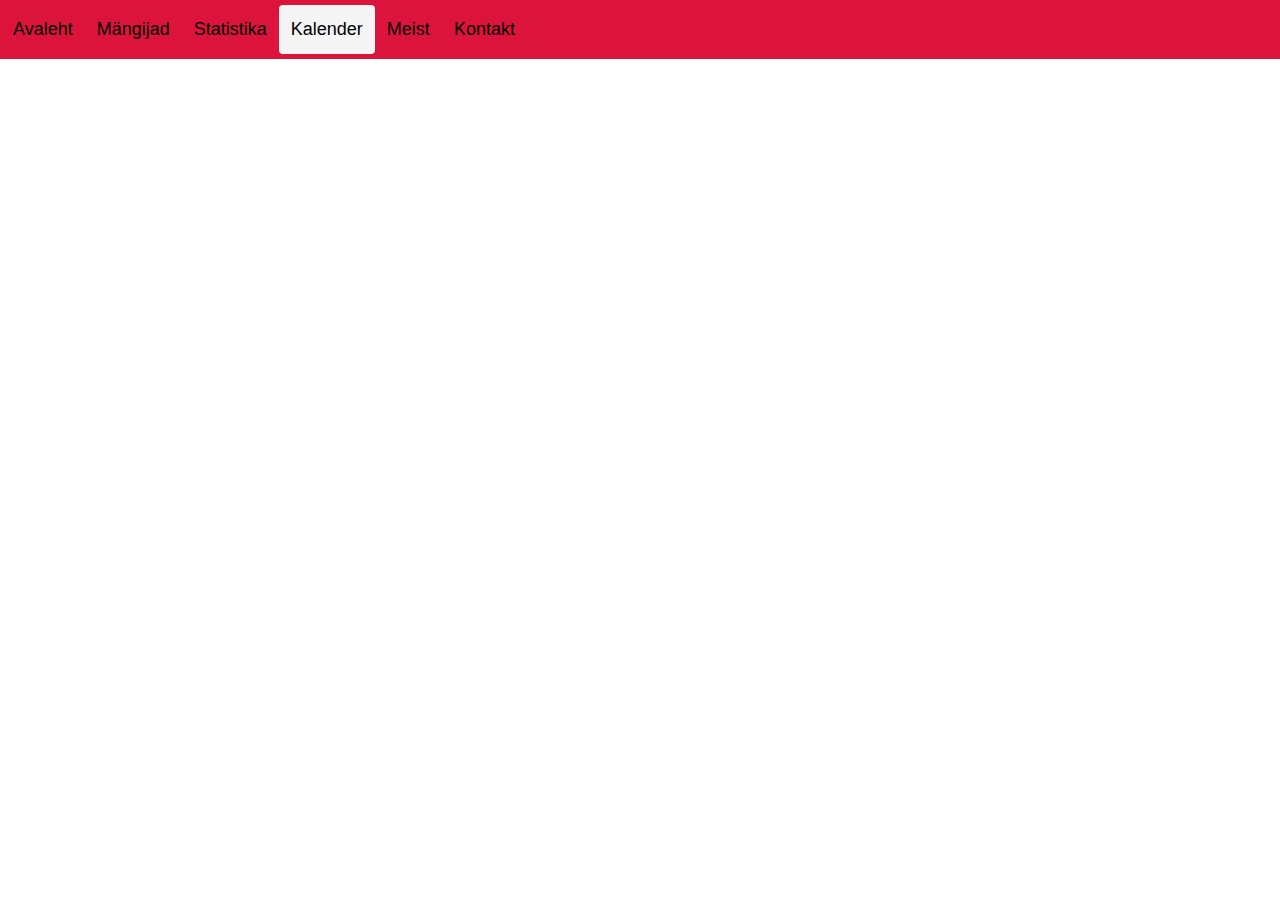
==== kalender.html @ 983c7ddd "Add files via upload" ====
<!DOCTYPE html>
<html>
<head>
<meta name="viewport" content="width=device-width, initial-scale=1">
<style>
* {box-sizing: border-box;}

body { 
  margin: 0;
  font-family: Arial, Helvetica, sans-serif;
}

.header {
  overflow: hidden;
  background-color: crimson;
  padding: 5px 1px;
}

.header a {
  float: left;
  color: black;
  text-align: center;
  padding: 12px;
  text-decoration: none;
  font-size: 18px; 
  line-height: 25px;
  border-radius: 4px;
}

.header a.logo {
  font-size: 25px;
  font-weight: bold;
}

.header a:hover {
  background-color: #ddd;
  color: black;
}

.header a.active {
  background-color:whitesmoke;
  color: black;
}

.header-right {
  float: right;
}

@media screen and (max-width: 500px) {
  .header a {
    float: none;
    display: block;
    text-align: left;
  }
  .header-right {
    float: none;
  }
</style>
</head>
<body>
  <div class="header">
    <a href="index.html">Avaleht</a>
    <a href="players.html">Mängijad</a>
      <a href="statistics.html">Statistika</a>
    <a class="active" href="kalender.html">Kalender</a>
    <a href="meist.html">Meist</a>
    <a href="kontakt.html">Kontakt</a>
  </div>

<div style="padding-left:10px">
</div>
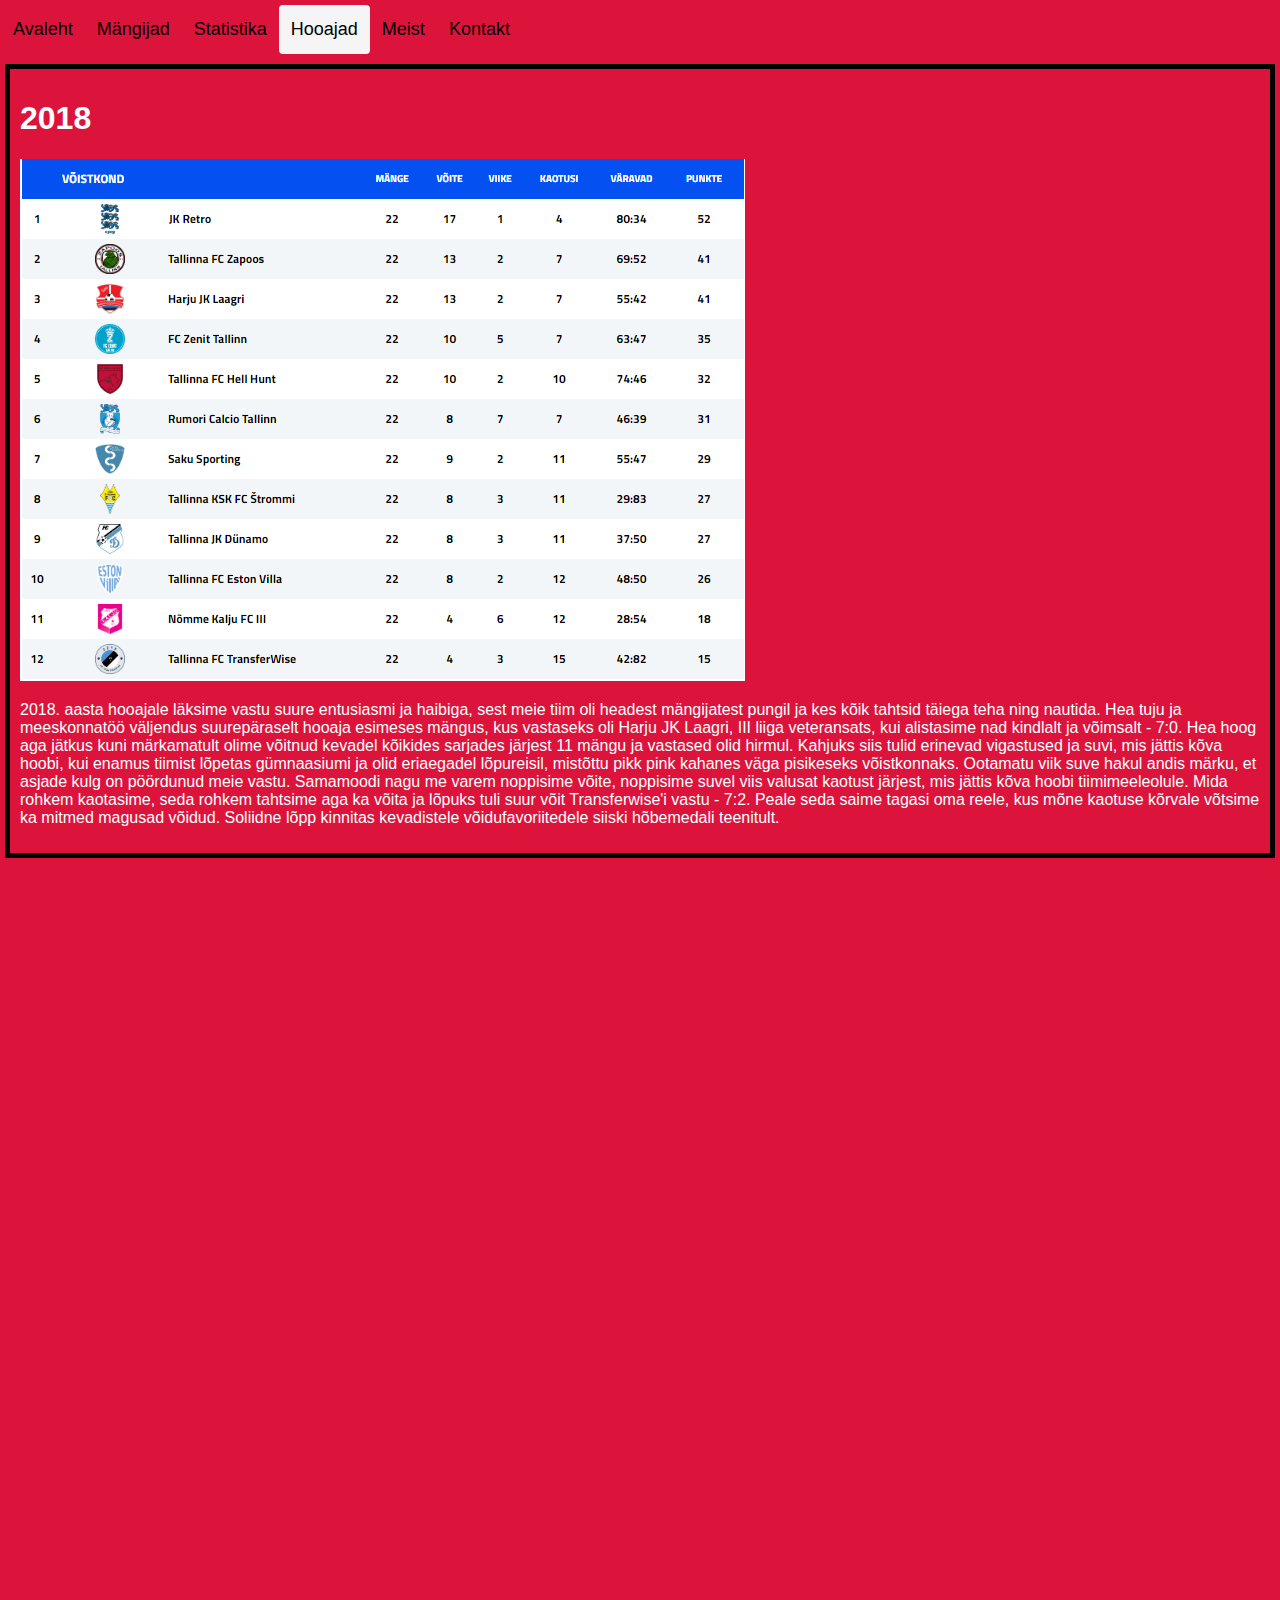
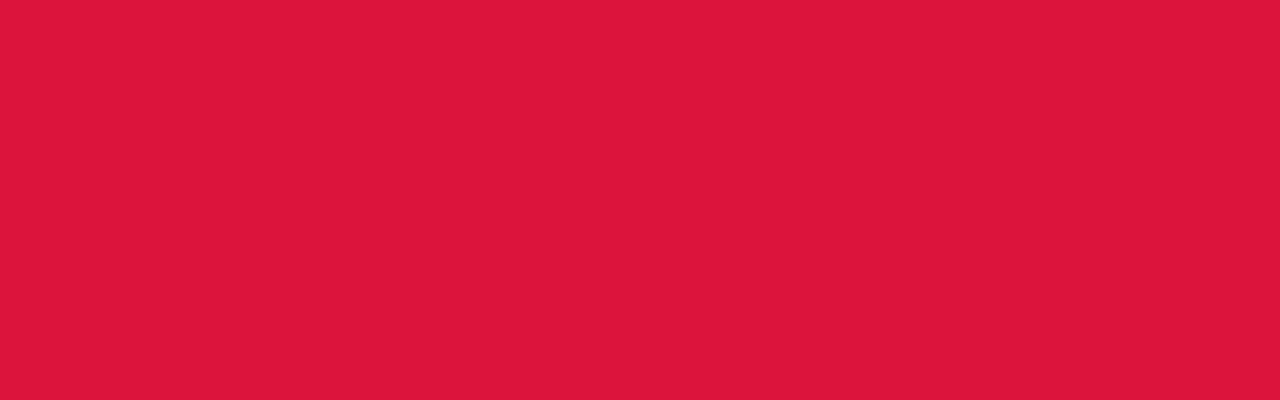
==== commit 5a5eacc7: "Add files via upload" ====
--- a/kalender.html
+++ b/kalender.html
@@ -4,10 +4,23 @@
 <meta name="viewport" content="width=device-width, initial-scale=1">
 <style>
 * {box-sizing: border-box;}
-
+.box-1 {
+        background-color: crimson;
+        color: #fff;
+    border-right:5px black solid;
+    border-left: 5px black solid;
+    border-bottom: 5px black solid;
+    border-top: 5px black solid;
+    margin: 5px;
+    padding: 10px;
+    
+    }
 body { 
   margin: 0;
   font-family: Arial, Helvetica, sans-serif;
+     background-color: crimson;
+    width: 100%;
+    height:2000px
 }
 
 .header {
@@ -62,10 +75,14 @@
     <a href="index.html">Avaleht</a>
     <a href="players.html">Mängijad</a>
       <a href="statistics.html">Statistika</a>
-    <a class="active" href="kalender.html">Kalender</a>
+    <a class="active" href="kalender.html">Hooajad</a>
     <a href="meist.html">Meist</a>
     <a href="kontakt.html">Kontakt</a>
   </div>
-
+<div class = "box-1">
+    <h1>2018</h1>
+    <img src="2018.PNG">
+    <p>2018. aasta hooajale läksime vastu suure entusiasmi ja haibiga, sest meie tiim oli headest mängijatest pungil ja kes kõik tahtsid täiega teha ning nautida. Hea tuju ja meeskonnatöö väljendus suurepäraselt hooaja esimeses mängus, kus vastaseks oli Harju JK Laagri, III liiga veteransats, kui alistasime nad kindlalt ja võimsalt - 7:0. Hea hoog aga jätkus kuni märkamatult olime võitnud kevadel kõikides sarjades järjest 11 mängu ja vastased olid hirmul. Kahjuks siis tulid erinevad vigastused ja suvi, mis jättis kõva hoobi, kui enamus tiimist lõpetas gümnaasiumi ja olid eriaegadel lõpureisil, mistõttu pikk pink kahanes väga pisikeseks võistkonnaks. Ootamatu viik suve hakul andis märku, et asjade kulg on pöördunud meie vastu. Samamoodi nagu me varem noppisime võite, noppisime suvel viis valusat kaotust järjest, mis jättis kõva hoobi tiimimeeleolule. Mida rohkem kaotasime, seda rohkem tahtsime aga ka võita ja lõpuks tuli suur võit Transferwise'i vastu - 7:2. Peale seda saime tagasi oma reele, kus mõne kaotuse kõrvale võtsime ka mitmed magusad võidud. Soliidne lõpp kinnitas kevadistele võidufavoriitedele siiski hõbemedali teenitult.</p>
+    
 <div style="padding-left:10px">
 </div>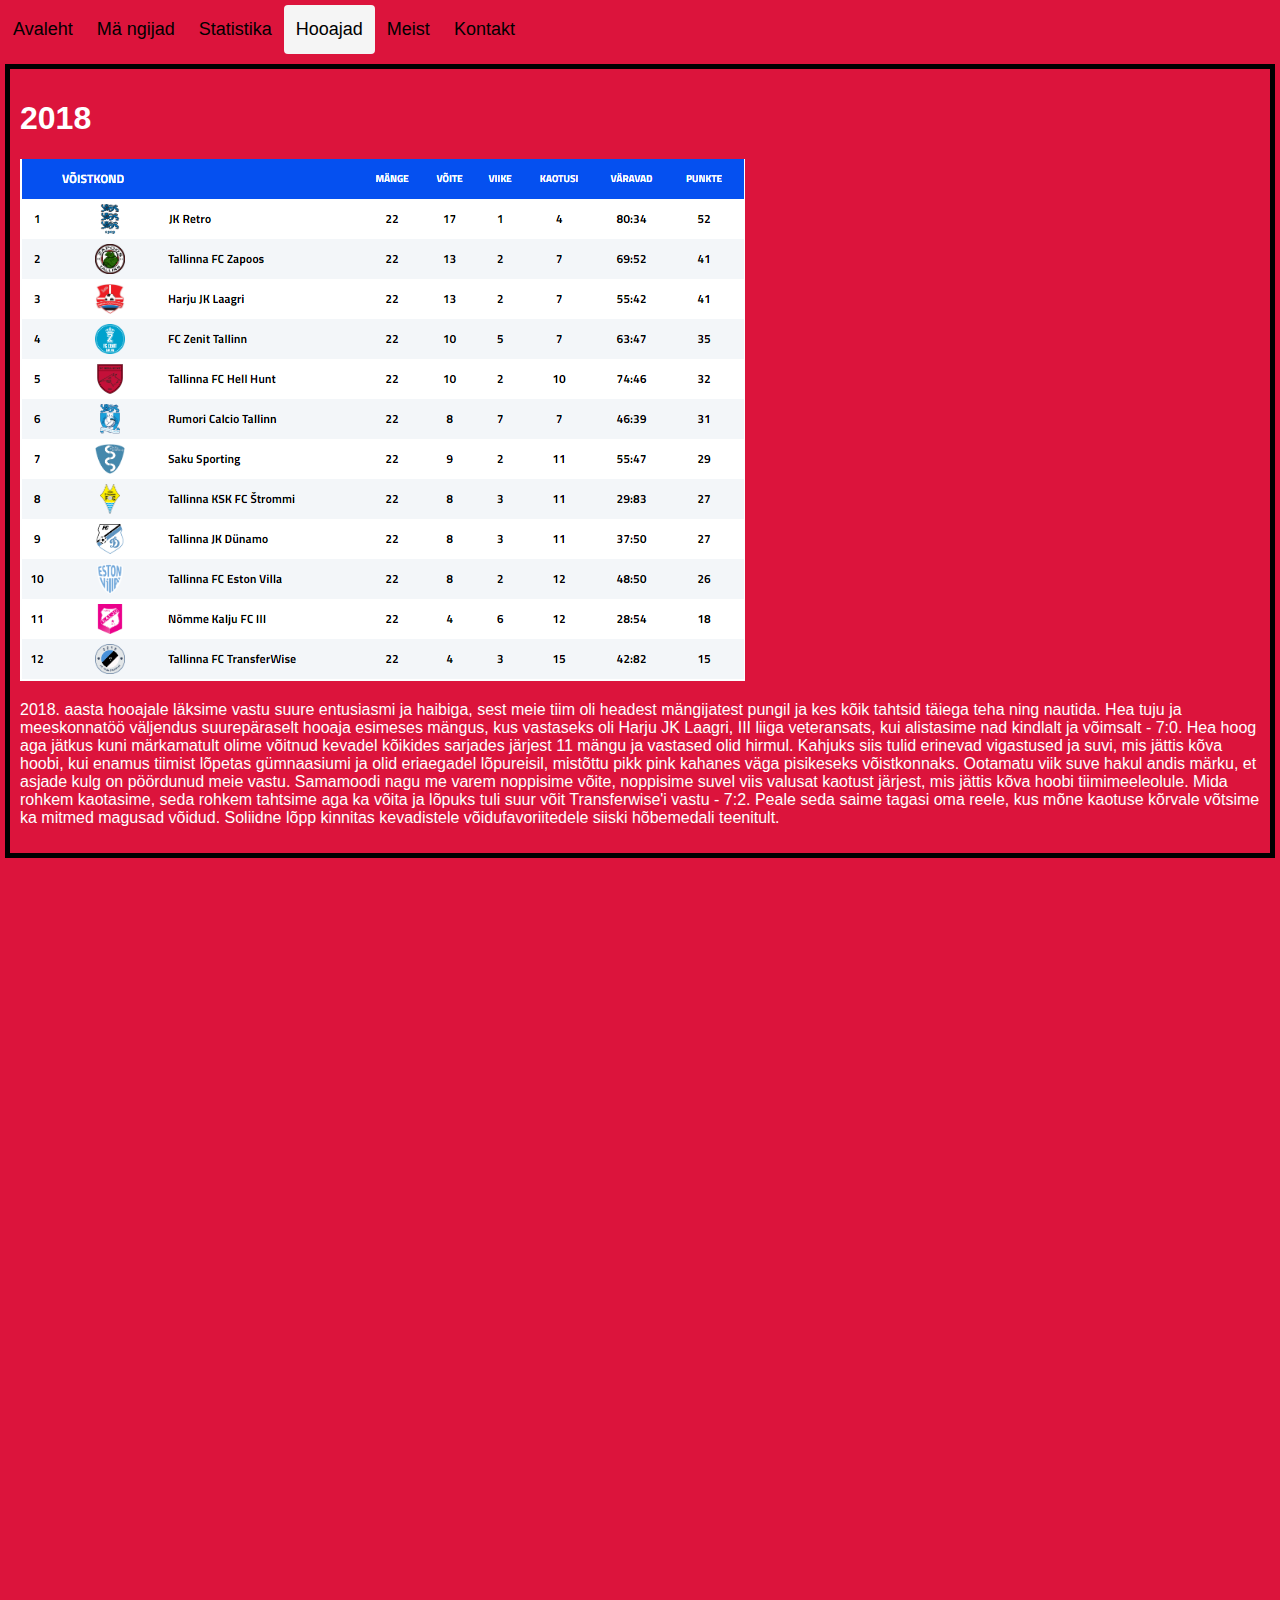
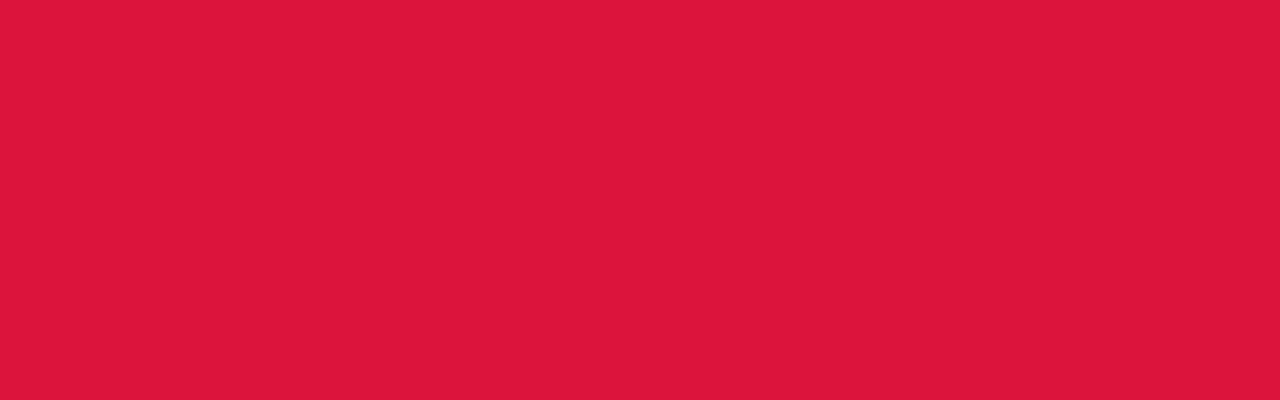
==== commit ba6b5951: "Add files via upload" ====
--- a/kalender.html
+++ b/kalender.html
@@ -73,7 +73,7 @@
 <body>
   <div class="header">
     <a href="index.html">Avaleht</a>
-    <a href="players.html">Mängijad</a>
+    <a href="players.html">M&auml; ngijad</a>
       <a href="statistics.html">Statistika</a>
     <a class="active" href="kalender.html">Hooajad</a>
     <a href="meist.html">Meist</a>
@@ -82,7 +82,7 @@
 <div class = "box-1">
     <h1>2018</h1>
     <img src="2018.PNG">
-    <p>2018. aasta hooajale läksime vastu suure entusiasmi ja haibiga, sest meie tiim oli headest mängijatest pungil ja kes kõik tahtsid täiega teha ning nautida. Hea tuju ja meeskonnatöö väljendus suurepäraselt hooaja esimeses mängus, kus vastaseks oli Harju JK Laagri, III liiga veteransats, kui alistasime nad kindlalt ja võimsalt - 7:0. Hea hoog aga jätkus kuni märkamatult olime võitnud kevadel kõikides sarjades järjest 11 mängu ja vastased olid hirmul. Kahjuks siis tulid erinevad vigastused ja suvi, mis jättis kõva hoobi, kui enamus tiimist lõpetas gümnaasiumi ja olid eriaegadel lõpureisil, mistõttu pikk pink kahanes väga pisikeseks võistkonnaks. Ootamatu viik suve hakul andis märku, et asjade kulg on pöördunud meie vastu. Samamoodi nagu me varem noppisime võite, noppisime suvel viis valusat kaotust järjest, mis jättis kõva hoobi tiimimeeleolule. Mida rohkem kaotasime, seda rohkem tahtsime aga ka võita ja lõpuks tuli suur võit Transferwise'i vastu - 7:2. Peale seda saime tagasi oma reele, kus mõne kaotuse kõrvale võtsime ka mitmed magusad võidud. Soliidne lõpp kinnitas kevadistele võidufavoriitedele siiski hõbemedali teenitult.</p>
+    <p>2018. aasta hooajale l&auml;ksime vastu suure entusiasmi ja haibiga, sest meie tiim oli headest m&auml;ngijatest pungil ja kes k&otilde;ik tahtsid t&auml;iega teha ning nautida. Hea tuju ja meeskonnatöö v&auml;ljendus suurep&auml;raselt hooaja esimeses m&auml;ngus, kus vastaseks oli Harju JK Laagri, III liiga veteransats, kui alistasime nad kindlalt ja v&otilde;imsalt - 7:0. Hea hoog aga j&auml;tkus kuni m&auml;rkamatult olime v&otilde;itnud kevadel k&otilde;ikides sarjades j&auml;rjest 11 m&auml;ngu ja vastased olid hirmul. Kahjuks siis tulid erinevad vigastused ja suvi, mis j&auml;ttis k&otilde;va hoobi, kui enamus tiimist l&otilde;petas g&uuml;mnaasiumi ja olid eriaegadel l&otilde;pureisil, mist&otilde;ttu pikk pink kahanes v&auml;ga pisikeseks v&otilde;istkonnaks. Ootamatu viik suve hakul andis m&aumlrku, et asjade kulg on pöördunud meie vastu. Samamoodi nagu me varem noppisime v&otilde;ite, noppisime suvel viis valusat kaotust j&auml;rjest, mis j&auml;ttis k&otilde;va hoobi tiimimeeleolule. Mida rohkem kaotasime, seda rohkem tahtsime aga ka v&otilde;ita ja l&otilde;puks tuli suur v&otilde;it Transferwise'i vastu - 7:2. Peale seda saime tagasi oma reele, kus m&otilde;ne kaotuse k&otilde;rvale v&otilde;tsime ka mitmed magusad v&otilde;idud. Soliidne l&otilde;pp kinnitas kevadistele v&otilde;idufavoriitedele siiski h&otilde;bemedali teenitult.</p>
     
 <div style="padding-left:10px">
 </div>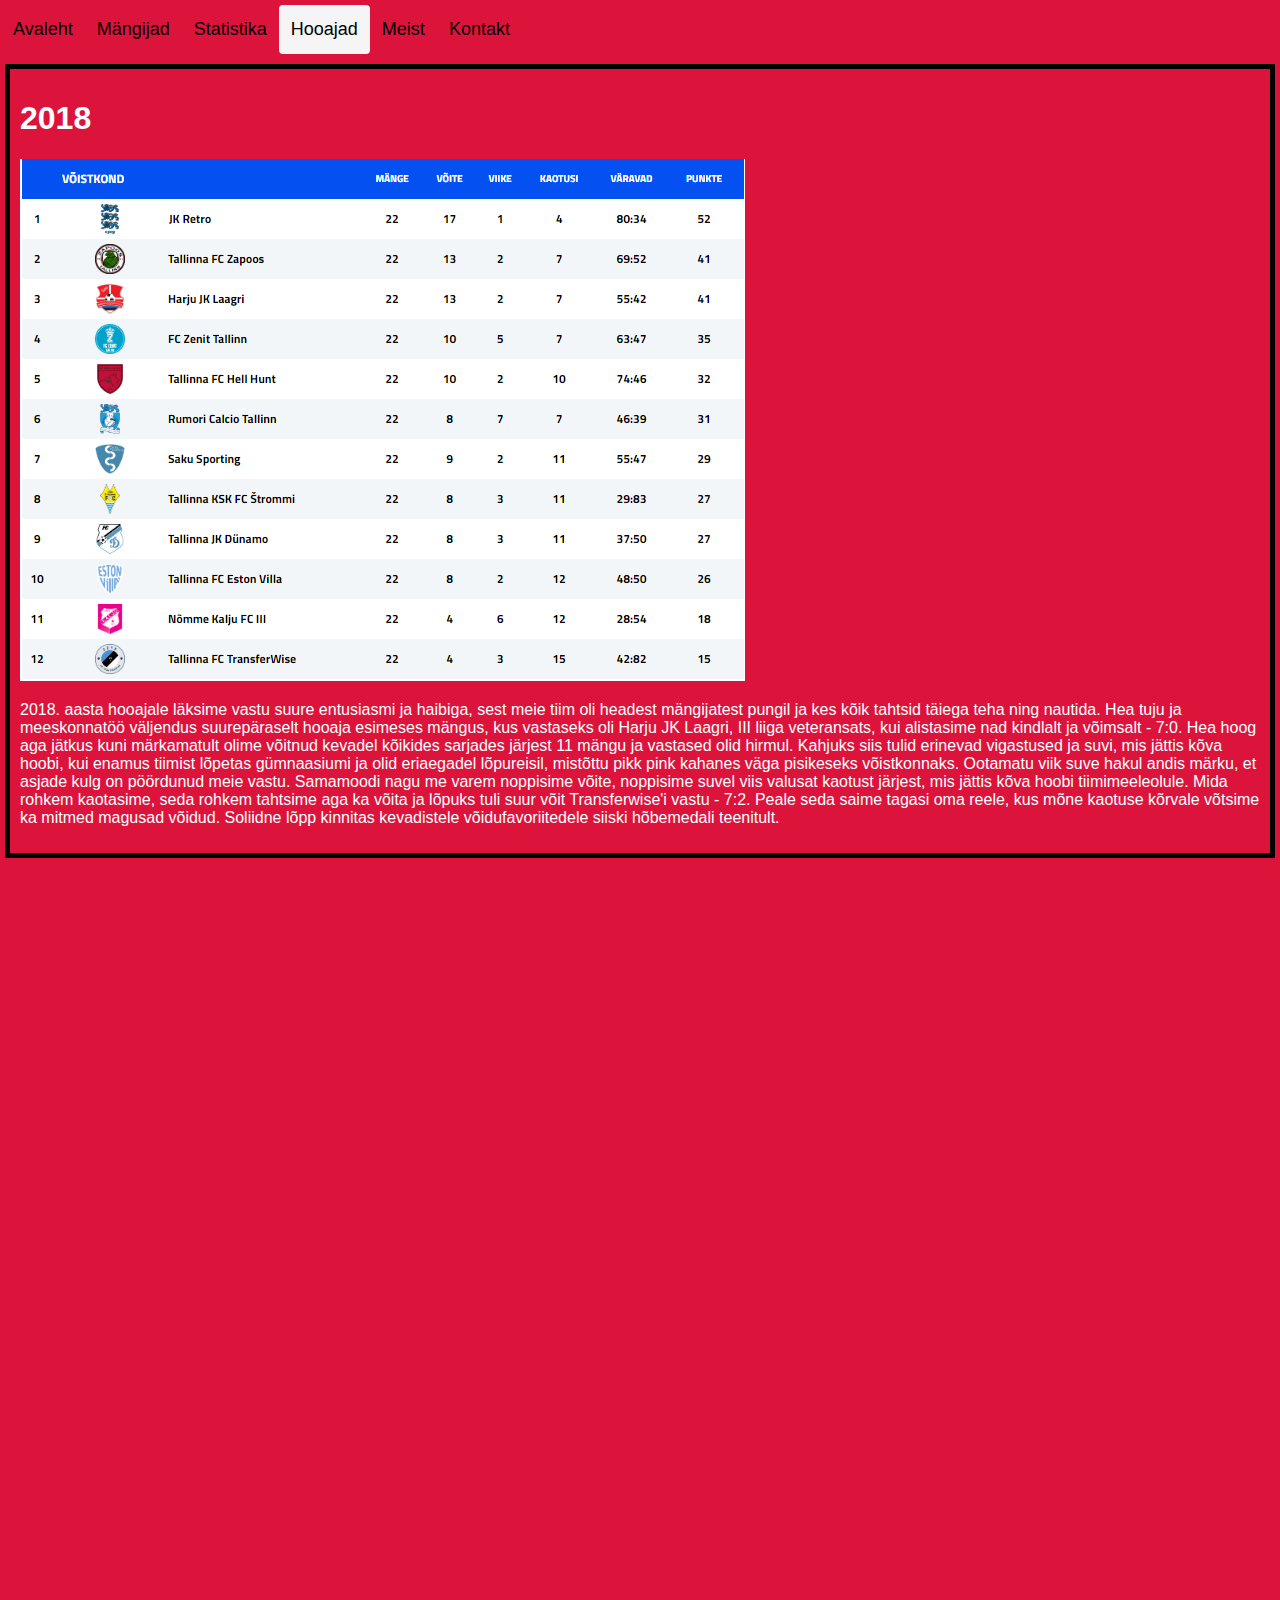
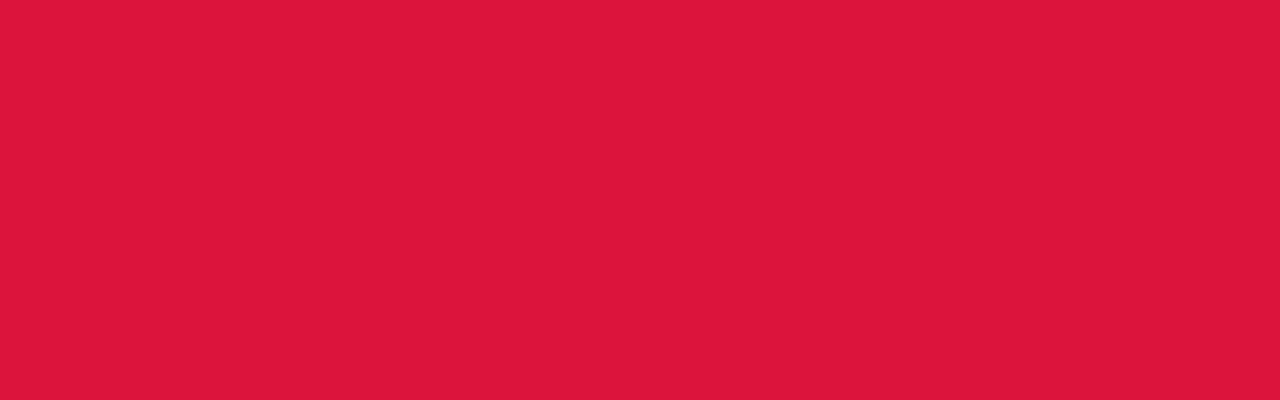
==== commit 11e02f93: "Update kalender.html" ====
--- a/kalender.html
+++ b/kalender.html
@@ -73,7 +73,7 @@
 <body>
   <div class="header">
     <a href="index.html">Avaleht</a>
-    <a href="players.html">M&auml; ngijad</a>
+    <a href="players.html">M&auml;ngijad</a>
       <a href="statistics.html">Statistika</a>
     <a class="active" href="kalender.html">Hooajad</a>
     <a href="meist.html">Meist</a>
@@ -85,4 +85,4 @@
     <p>2018. aasta hooajale l&auml;ksime vastu suure entusiasmi ja haibiga, sest meie tiim oli headest m&auml;ngijatest pungil ja kes k&otilde;ik tahtsid t&auml;iega teha ning nautida. Hea tuju ja meeskonnatöö v&auml;ljendus suurep&auml;raselt hooaja esimeses m&auml;ngus, kus vastaseks oli Harju JK Laagri, III liiga veteransats, kui alistasime nad kindlalt ja v&otilde;imsalt - 7:0. Hea hoog aga j&auml;tkus kuni m&auml;rkamatult olime v&otilde;itnud kevadel k&otilde;ikides sarjades j&auml;rjest 11 m&auml;ngu ja vastased olid hirmul. Kahjuks siis tulid erinevad vigastused ja suvi, mis j&auml;ttis k&otilde;va hoobi, kui enamus tiimist l&otilde;petas g&uuml;mnaasiumi ja olid eriaegadel l&otilde;pureisil, mist&otilde;ttu pikk pink kahanes v&auml;ga pisikeseks v&otilde;istkonnaks. Ootamatu viik suve hakul andis m&aumlrku, et asjade kulg on pöördunud meie vastu. Samamoodi nagu me varem noppisime v&otilde;ite, noppisime suvel viis valusat kaotust j&auml;rjest, mis j&auml;ttis k&otilde;va hoobi tiimimeeleolule. Mida rohkem kaotasime, seda rohkem tahtsime aga ka v&otilde;ita ja l&otilde;puks tuli suur v&otilde;it Transferwise'i vastu - 7:2. Peale seda saime tagasi oma reele, kus m&otilde;ne kaotuse k&otilde;rvale v&otilde;tsime ka mitmed magusad v&otilde;idud. Soliidne l&otilde;pp kinnitas kevadistele v&otilde;idufavoriitedele siiski h&otilde;bemedali teenitult.</p>
     
 <div style="padding-left:10px">
-</div>+</div>
